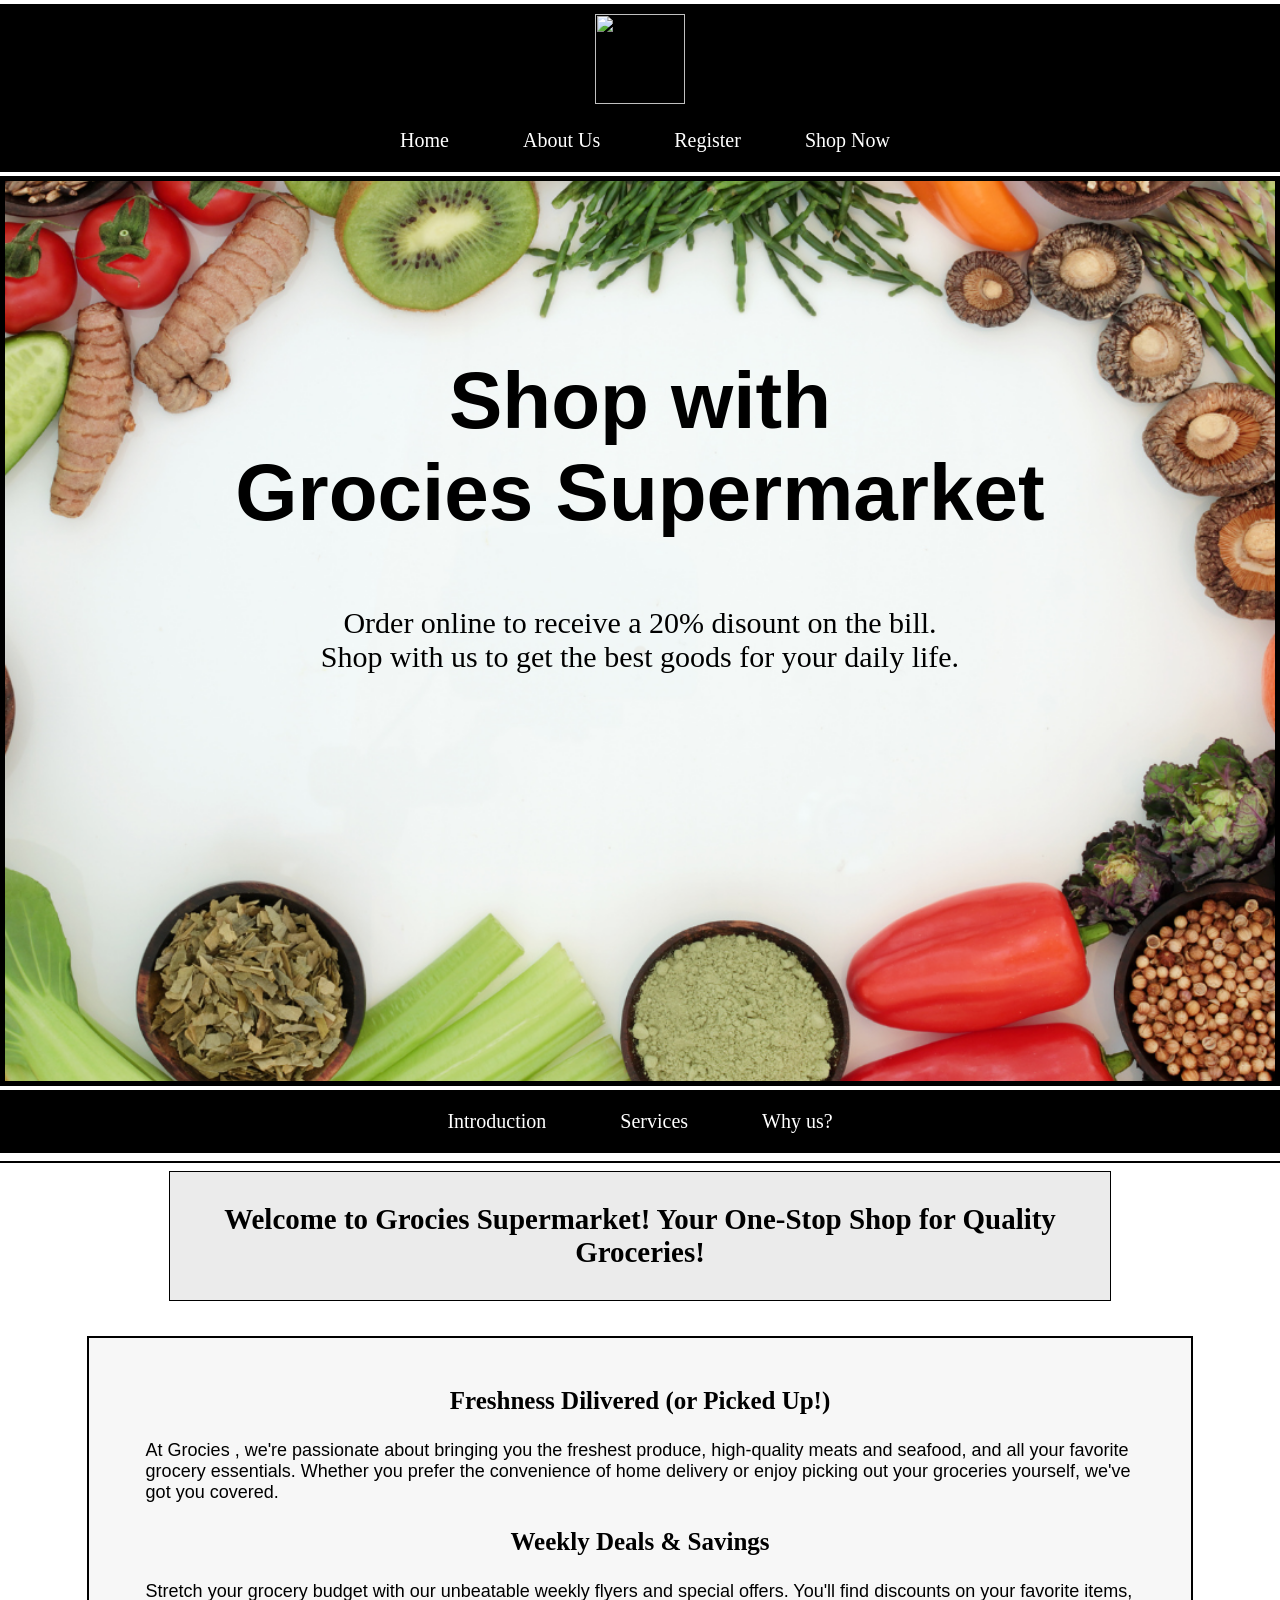
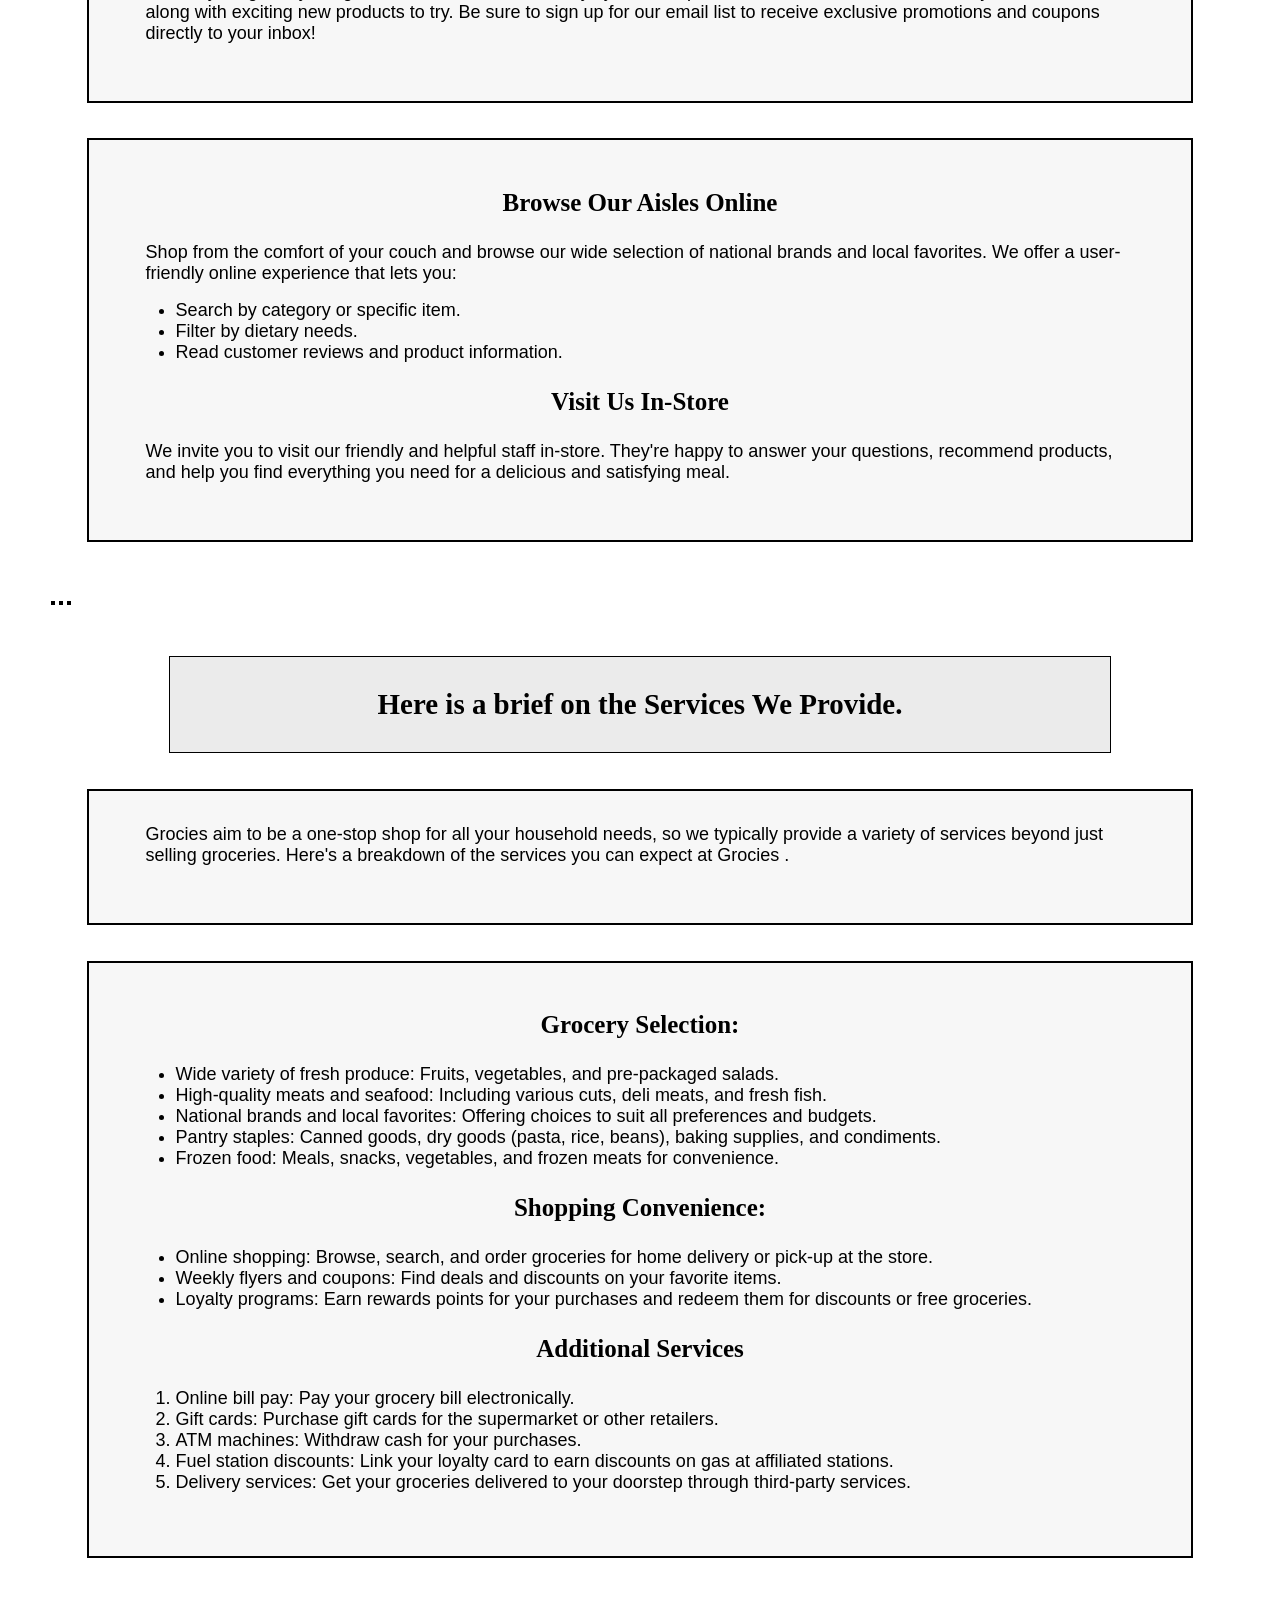
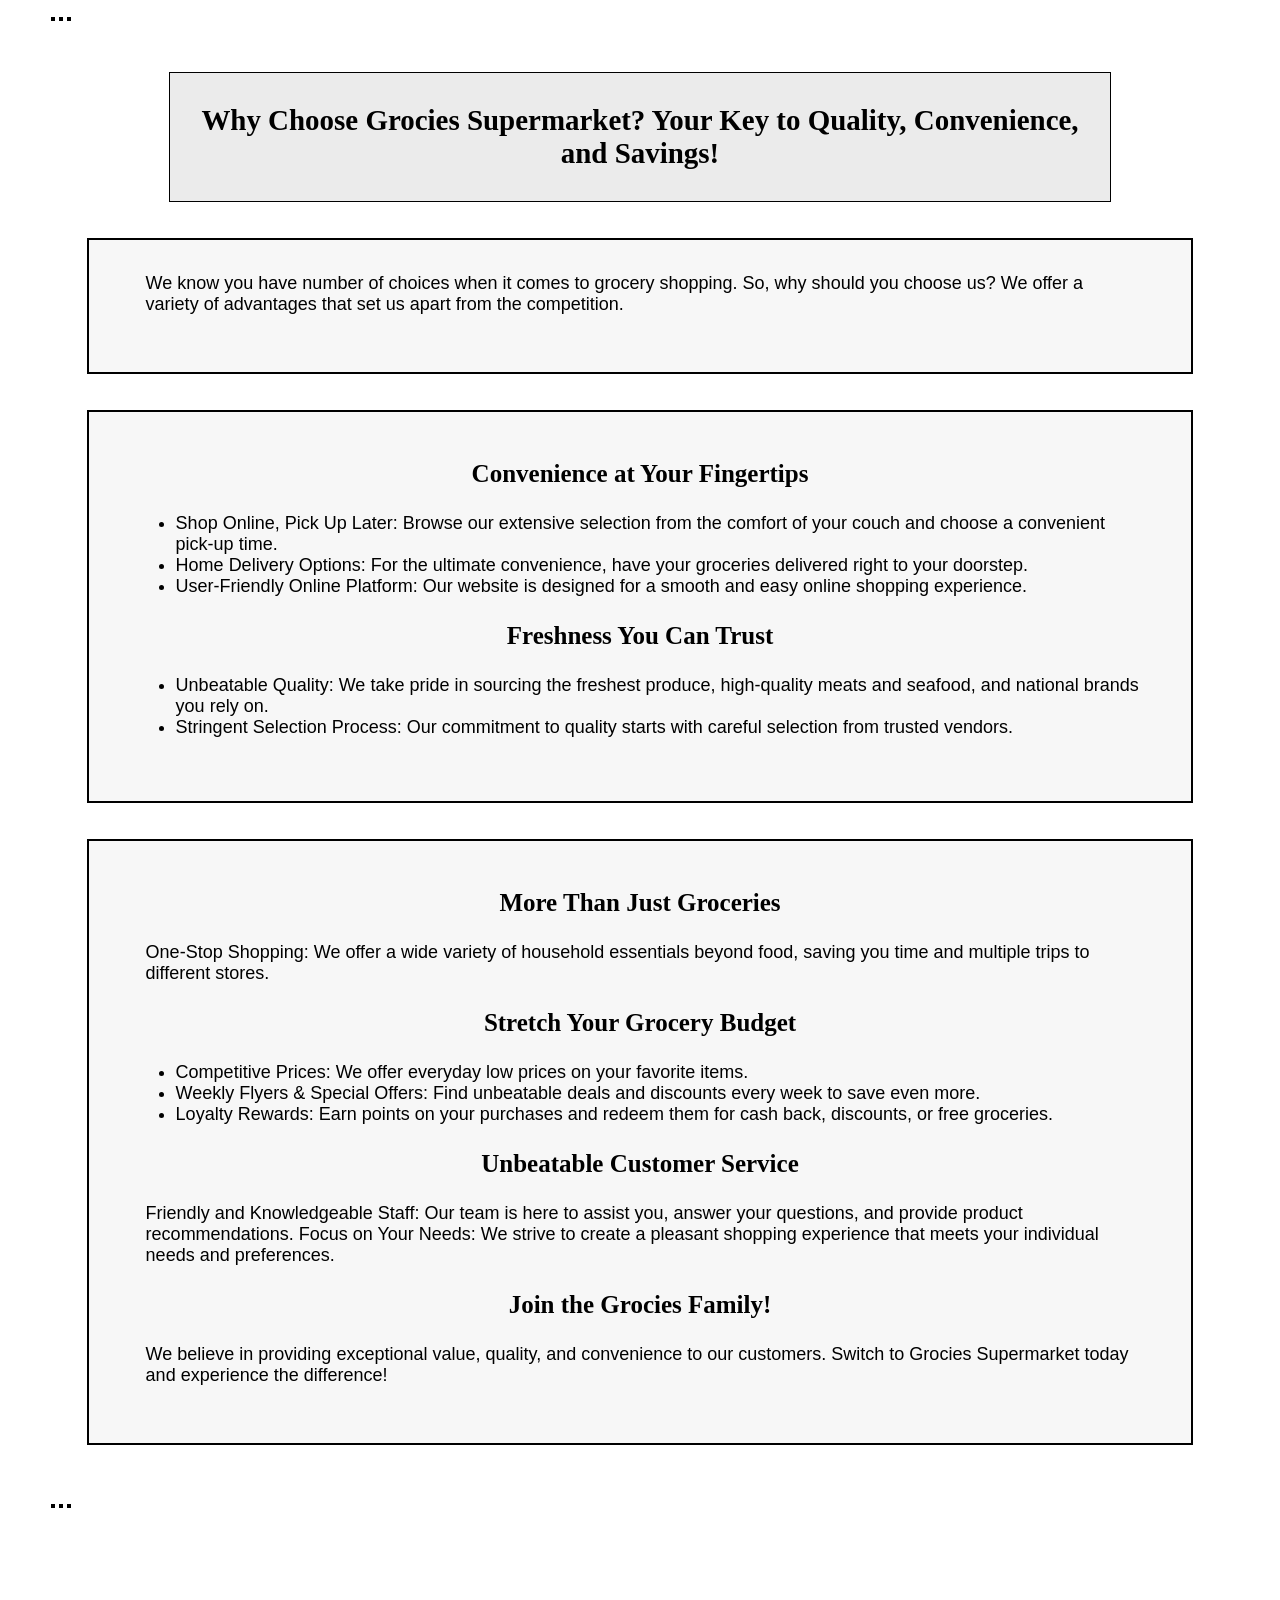
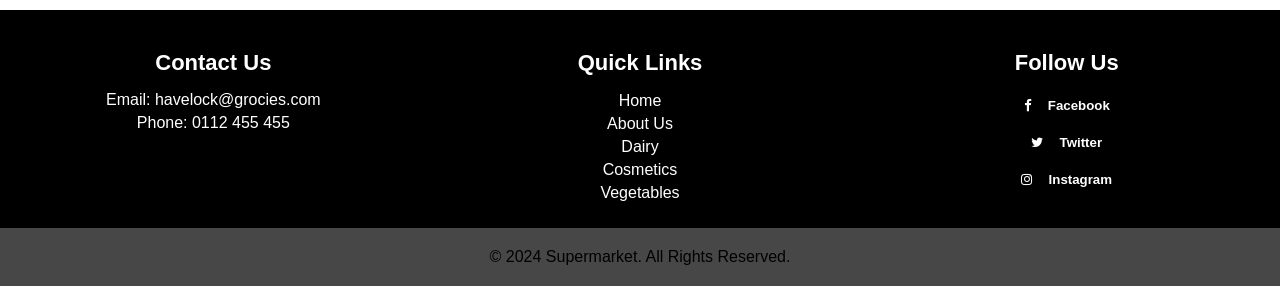
==== Index.html @ d87a8524 "Add files via upload" ====
<!DOCTYPE html>
<html lang="en">
<head>

    <meta charset="UTF-8">
    <meta name="viewport" content="width=device-width, initial-scale=1.0">
    <title>Home Page</title>

    <link rel="manifest" href="manifest.json">
    <link rel="stylesheet" href="styles/stylesindex.css">
    <link rel="stylesheet" href="https://cdnjs.cloudflare.com/ajax/libs/font-awesome/4.7.0/css/font-awesome.min.css">

    <link rel="apple-touch-icon" sizes="180x180" href="favicon package/apple-touch-icon.png">
    <link rel="icon" type="image/png" sizes="32x32" href="favicon package/favicon-32x32.png">
    <link rel="icon" type="image/png" sizes="16x16" href="favicon package/favicon-16x16.png">
    <link rel="manifest" href="/site.webmanifest">
    <link rel="mask-icon" href="/safari-pinned-tab.svg" color="#5bbad5">
    <meta name="msapplication-TileColor" content="#da532c">
    <meta name="theme-color" content="#ffffff">

</head>
<body>
    
    <header>

        <nav class="guide">
            <ul>
                <li><img src="images/Logo.png" alt="" class="igg"></li><br>
                <li><a href="Index.html" target="_blank">Home</a> </li>
                <li><a href="about.html" target="_blank">About Us</a> </li>
                <li><a href="register.html" target="_blank">Register</a> </li>
                <li class="dropdowns">
                    <div class="dropdown">
                        Shop Now
                        <div class="dropdown-content">
                          <a href="vegetables.html" target="_blank">Vegetables</a>
                          <a href="dairy.html" target="_blank">Dairy Products</a>
                          <a href="cosmetics.html" target="_blank">Cosmetics</a>
                        </div>
                      </div> 
                </li>
            </ul>
        </nav>

        <section id="top">
        <div class="container">
            <div class="content"> <br><br><br><br><br><br>
                <h1>Shop with <br>Grocies Supermarket</h1>
                <p>
                    Order online to receive a 20% disount on the bill. <br>
                    Shop with us to get the best goods for your daily life.
                </p>
            </div>
        </div>
        </section>
    
        <section class="guide">
            <nav>
                <ul>
                    <li><a href="#Introduction">Introduction</a> </li>
                    <li><a href="#Services">Services</a> </li>
                    <li><a href="#Whyus?">Why us?</a> </li>
                </ul>
            </nav>
        </section>
        <hr color="black">

    </header>

    <main>
        <section id="Introduction">
            <div class="topic">
            <h2>Welcome to Grocies Supermarket! Your One-Stop Shop for Quality Groceries!</h2> 
            </div>
            <div>
                <div class="container1">
                <h3>Freshness Dilivered (or Picked Up!)</h3>
                    <p>
                        At Grocies , we're passionate about bringing you the freshest produce, 
                        high-quality meats and seafood, and all your favorite grocery essentials. 
                        Whether you prefer the convenience of home delivery or enjoy picking out 
                        your groceries yourself, we've got you covered.
                    </p>
                <h3>Weekly Deals & Savings</h3>
                <p>
                    Stretch your grocery budget with our unbeatable weekly flyers and 
                    special offers.  You'll find discounts on your favorite items, along 
                    with exciting new products to try.  Be sure to sign up for our email 
                    list to receive exclusive promotions and coupons directly to your inbox!
                </p>
                </div>
            </div>
            <div>
                <div class="container1"> 
                <h3>Browse Our Aisles Online</h3>
                <p>
                    Shop from the comfort of your couch and browse our wide selection of 
                    national brands and local favorites.  We offer a user-friendly online 
                    experience that lets you:
                </p>
                <ul type="disk">
                    <li>Search by category or specific item.</li>
                    <li>Filter by dietary needs.</li>
                    <li>Read customer reviews and product information.</li>
                </ul> 
                <h3 class="bolds">Visit Us In-Store</h3>
                    <p>
                        We invite you to visit our friendly and helpful staff in-store. They're 
                        happy to answer your questions, recommend products, and help you find 
                        everything you need for a delicious and satisfying meal.  
                    </p>
                </div>
            </div>

            <img src="images/home/image1.png" alt="" class="image-style">
            <img src="images/home/image3.png" alt="" class="image-style">
            <img src="images/home/image4.png" alt="" class="image-style">

        </section>

        <section id="Services">
            <div class="topic">
            <h2>Here is a brief on the Services We Provide.</h2>
            </div>
            <div>
                <div class="container1">
                    <p>
                        Grocies  aim to be a one-stop shop for all your household needs, so we 
                        typically provide a variety of services beyond just selling groceries. 
                        Here's a breakdown of the services you can expect at Grocies .
                    </p>
                </div>
                <div class="container1">
                    <h3>Grocery Selection:</h3>
                    <ul>
                        <li>Wide variety of fresh produce: Fruits, vegetables, and pre-packaged salads.</li>
                        <li>High-quality meats and seafood: Including various cuts, deli meats, and fresh fish.</li>
                        <li>National brands and local favorites: Offering choices to suit all preferences and budgets.</li>
                        <li>Pantry staples: Canned goods, dry goods (pasta, rice, beans), baking supplies, and condiments.</li>
                        <li>Frozen food: Meals, snacks, vegetables, and frozen meats for convenience.</li>
                    </ul>
                    <h3>Shopping Convenience:</h3>
                    <ul type="disk">
                        <li>Online shopping: Browse, search, and order groceries for home delivery or pick-up at the store.</li>
                        <li>Weekly flyers and coupons: Find deals and discounts on your favorite items.</li>
                        <li>Loyalty programs: Earn rewards points for your purchases and redeem them for discounts or free groceries.</li>
                    </ul>
                    <h3>Additional Services</h3>
                    <ol>
                        <li>Online bill pay: Pay your grocery bill electronically.</li>
                        <li>Gift cards: Purchase gift cards for the supermarket or other retailers.</li>
                        <li>ATM machines: Withdraw cash for your purchases.</li>
                        <li>Fuel station discounts: Link your loyalty card to earn discounts on gas at affiliated stations.</li>
                        <li>Delivery services: Get your groceries delivered to your doorstep through third-party services.</li>
                    </ol>
                </div>
            </div>

            <img src="images/home/image6.png" alt="" class="image-style">
            <img src="images/home/image7.png" alt="" class="image-style">
            <img src="images/home/image9.png" alt="" class="image-style">

        </section>

        <section id="Whyus?">
            <div class="topic">
            <h2>Why Choose Grocies Supermarket? Your Key to Quality, Convenience, and Savings!</h2>
            </div>
            <div>
                <div class="container1">
                <p>
                    We know you have number of choices when it comes to grocery shopping. So, why should you choose us? We offer a variety 
                    of advantages that set us apart from the competition.
                </p>
                </div>
            <div class="container1">
                
                <h3>Convenience at Your Fingertips</h3>
                <ul>
                    <li>Shop Online, Pick Up Later: Browse our extensive selection from the comfort of your couch and choose a convenient pick-up time.</li>
                    <li>Home Delivery Options: For the ultimate convenience, have your groceries delivered right to your doorstep.</li>
                    <li>User-Friendly Online Platform: Our website is designed for a smooth and easy online shopping experience.</li>
                </ul>
                <h3>Freshness You Can Trust</h3>
                <ul>
                    <li>Unbeatable Quality: We take pride in sourcing the freshest produce, high-quality meats and seafood, and national brands you rely on.</li>
                    <li>Stringent Selection Process: Our commitment to quality starts with careful selection from trusted vendors.</li>
                </ul>
            </div>
            <div class="container1">  
                <h3>More Than Just Groceries</h3>
                    <p>One-Stop Shopping: We offer a wide variety of household essentials beyond food, saving you time and multiple trips to different stores.</p>
                <h3>Stretch Your Grocery Budget</h3>
                <ul>
                    <li>Competitive Prices: We offer everyday low prices on your favorite items.</li>
                    <li>Weekly Flyers & Special Offers: Find unbeatable deals and discounts every week to save even more.</li>
                    <li>Loyalty Rewards: Earn points on your purchases and redeem them for cash back, discounts, or free groceries.</li>
                </ul>
                <h3>Unbeatable Customer Service</h3>
                    <p>
                        Friendly and Knowledgeable Staff: Our team is here to assist you, answer your questions, and provide product recommendations.
                        Focus on Your Needs: We strive to create a pleasant shopping experience that meets your individual needs and preferences.
                    </p>
                <h3>Join the Grocies  Family!</h3>
                    <p>
                        We believe in providing exceptional value, quality, and convenience to our customers.  Switch to Grocies Supermarket today and experience the difference!
                    </p>
            </div>
        </div>

            <img src="images/home/image2.png" alt="" class="image-style">
            <img src="images/home/image5.png" alt="" class="image-style">
            <img src="images/home/image8.png" alt="" class="image-style">

        </section>

    </main>


    <footer>
        
        <div class="footer-container">
            <div class="footer-section contact-info">
                <h4>Contact Us</h4>
                <p>Email: <a href="havelock@grocies.com">havelock@grocies.com</a></p>
                <p>Phone: <a href="tel:0112455455">0112 455 455</a></p>
            </div>
            <div class="footer-section quick-links">
                <h4>Quick Links</h4>
                <ul>
                    <li><a href="Index.html">Home</a></li>
                    <li><a href="about.html">About Us</a></li>
                    <li><a href="dairy.html">Dairy</a></li>
                    <li><a href="cosmetics.html">Cosmetics</a></li>
                    <li><a href="vegetables.html">Vegetables</a></li>
                </ul>
            </div>
            <div class="footer-section social-media">
                <h4>Follow Us</h4>
                    <h5><a href="#"><i class="fa fa-facebook-f" class="leffff"></i></a>Facebook</h5>
                    <h5><a href="#"><i class="fa fa-twitter" class="leffff"></i></a>Twitter</h5>
                    <h5><a href="#"><i class="fa fa-instagram" class="leffff"></i></a>Instagram</h5>
            </div>
        </div>
        <div class="footer-bottom">
            <p>&copy; 2024 Supermarket. All Rights Reserved.</p>
        </div>

    </footer>

</body>
</html>
---- styles/stylesindex.css ----
body{
    background-color: rgb(255, 255, 255);
    margin: 0;
}

/* Styles of the paragraph on the main image */
p{
    font-family: Georgia, 'Times New Roman', Times, serif;
    margin: 10px;
}

ul, ol{
    font-family: Georgia, 'Times New Roman', Times, serif;
}

/* Styles to insert the main image in the top */
.container{
    width: auto;
    min-height: 100vh;
    background-size:cover;
    background-position:center;
    background-image: linear-gradient(rgba(224, 109, 109, 0),rgba(224, 109, 109, 0)),url(images/home/front.png);
    border: 5px solid black;
} 

nav{
    width: auto;
    align-items: center;
    justify-content: space-between;
}

nav ul{
    width: 100%;
    text-align: center;
}

nav ul li{
    display: inline-block;
    font-size: 20px; 
}

.content h1 {
    font-size: 80px;
    text-align: center;
    font-family: 'Lucida Sans', 'Lucida Sans Regular', 'Lucida Grande', 'Lucida Sans Unicode', Geneva, Verdana, sans-serif;
}

.content p {
    font-size: 30px;
    text-align: center;
    font-family: Cambria, Cochin, Georgia, Times, 'Times New Roman', serif;
    text-align: center;
}

.container1{
    background-color: #f7f7f7;
    padding: 4%;
    padding-top: 2%;
    border: #000000 2px solid;
    margin: 3%;
}

.topic{
    background-color: #ebebeb;
    margin-left: 10%;
    margin-right: 10%;
    padding: 0.6%;
    font-size: 19.3px;
    border: #000000 1px solid;
}

.container1 li,
.container1 p{
    font-family: 'Segoe UI', Tahoma, Geneva, Verdana, sans-serif;
    font-size: 18px;
}

main{
    margin: 4%;
    margin-top: 0%;
}

.image-style{
    width: 32.7%;
    border: #000000 solid 2px;
    margin-bottom: 4%;
    margin-top: 2%;
}

/* Style of the header */

h2,h3{
    font-family: Cambria, Cochin, Georgia, Times, 'Times New Roman', serif;
    text-align: center;
}

h3{
    font-size: 25px;
}

/* styles of the logo on the top */
.igg{
    height: 90px;
    width: 90px;
    margin-top: 10px;
}

/* Styles related to the page navigations */
.guide ul{
    list-style-type: none;
    background-color: #000000;
    padding: 0px;
    margin-top: 4px;
    margin-bottom: 4px;
}

.guide a{
    color: white;
    text-decoration: none;
    padding: 20px 35px;
    display: block;
    text-align: center;
}

.guide a:hover{
    background-color: #3a3a3a;
    transform: scale(1.05);
}

/* Styles related to the dropdown list in the head part */
.dropdown:hover .dropdown-content {
    display: block;
}

.dropdown-content a:hover {
    background-color: #3a3a3a;
    transform: scale(1.02);
}

.dropdown-content a {
    color: rgb(255, 255, 255);
    padding: 17px 16px;
    text-decoration: none;
    display: block;
}

.dropdown-content {
    display: none;
    position: absolute;
    background-color: #000000;
    min-width: 100px;
    z-index: 1;
    color: white;
}

.dropdowns{
    background-color: #000000;
    color: #fff;
    padding: 10px 25px;
    border: none;
    cursor: pointer;
}

.dropdown {
    position: relative;
    display: inline-block;
}

/* Styles related to the footer part */
.footer-container {
    display: flex;
    justify-content: space-around;
    align-items: flex-start;
    flex-wrap: wrap;
    margin: 0 auto;
    background-color: #000000;
    color: white;
    font-family: Arial, Helvetica, sans-serif;
}

.footer-section {
    flex: 1;
    padding: 10px;
}

.footer-section h4 {
    margin-bottom: 15px;
    font-size: 22px;
    text-align: center;
    font-family:  Calibri, 'Trebuchet MS', sans-serif;
}

.footer-section p,
.footer-section a {
    text-decoration: none;
    margin: 5px 0;
    max-width: 100%;
    text-align: center;
    color: white;
}

.footer-section p{
    font-family: 'Arial Narrow Bold', sans-serif;
}

.leffff{
    margin-left: 30%;
}

.footer-section ul {
    list-style: none;
    padding: 0;
}

.footer-section ul li {
    margin: 5px 0;
    text-decoration: none;
    text-align: center;
    font-family: 'Arial Narrow Bold', sans-serif;
}

.footer-section ul li:hover {
    transform: scale(1.1);
}

.footer-bottom {
    text-align: center;
    padding: 10px 0;
    background-color: #474747;
}

.footer-bottom p {
    max-width: 100%;
    font-family: Verdana, Geneva, Tahoma, sans-serif;
}

i{
    margin-right: 4%;
}

.footer-section h5{
    text-align: center;
}





/* Code for the mobile reponsive (600px) */
@media screen and (max-width:600px){
    .container img{
        max-width: 100%;
        height: 100vh;
    }
    body{
        max-width: 100%;
    }
    .container h1{
        font-size: 60px;
        padding-top: 30%;
    }
    .container p{
	    font-size: 20px
    }
    .image-style{
        display: block;
        width: 100%;
    }
    .footer-container{
        display:block;
    }
}
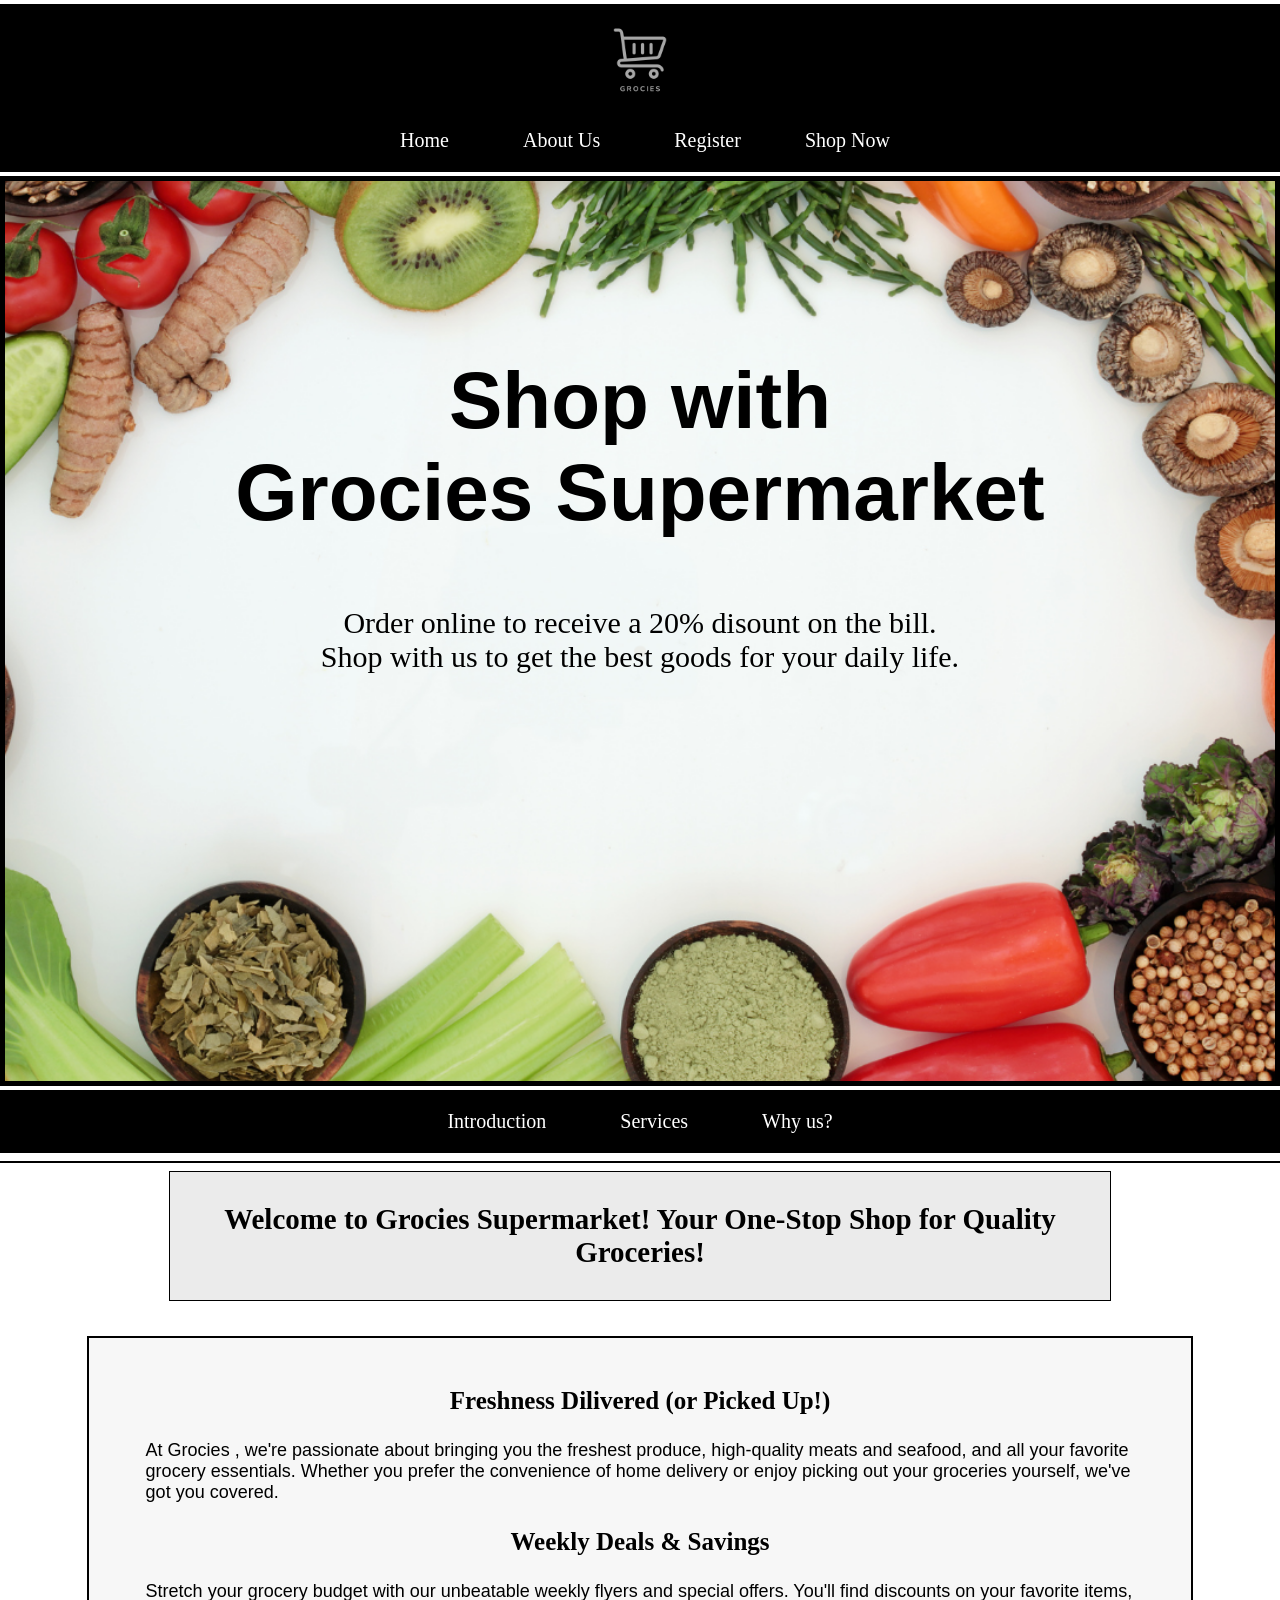
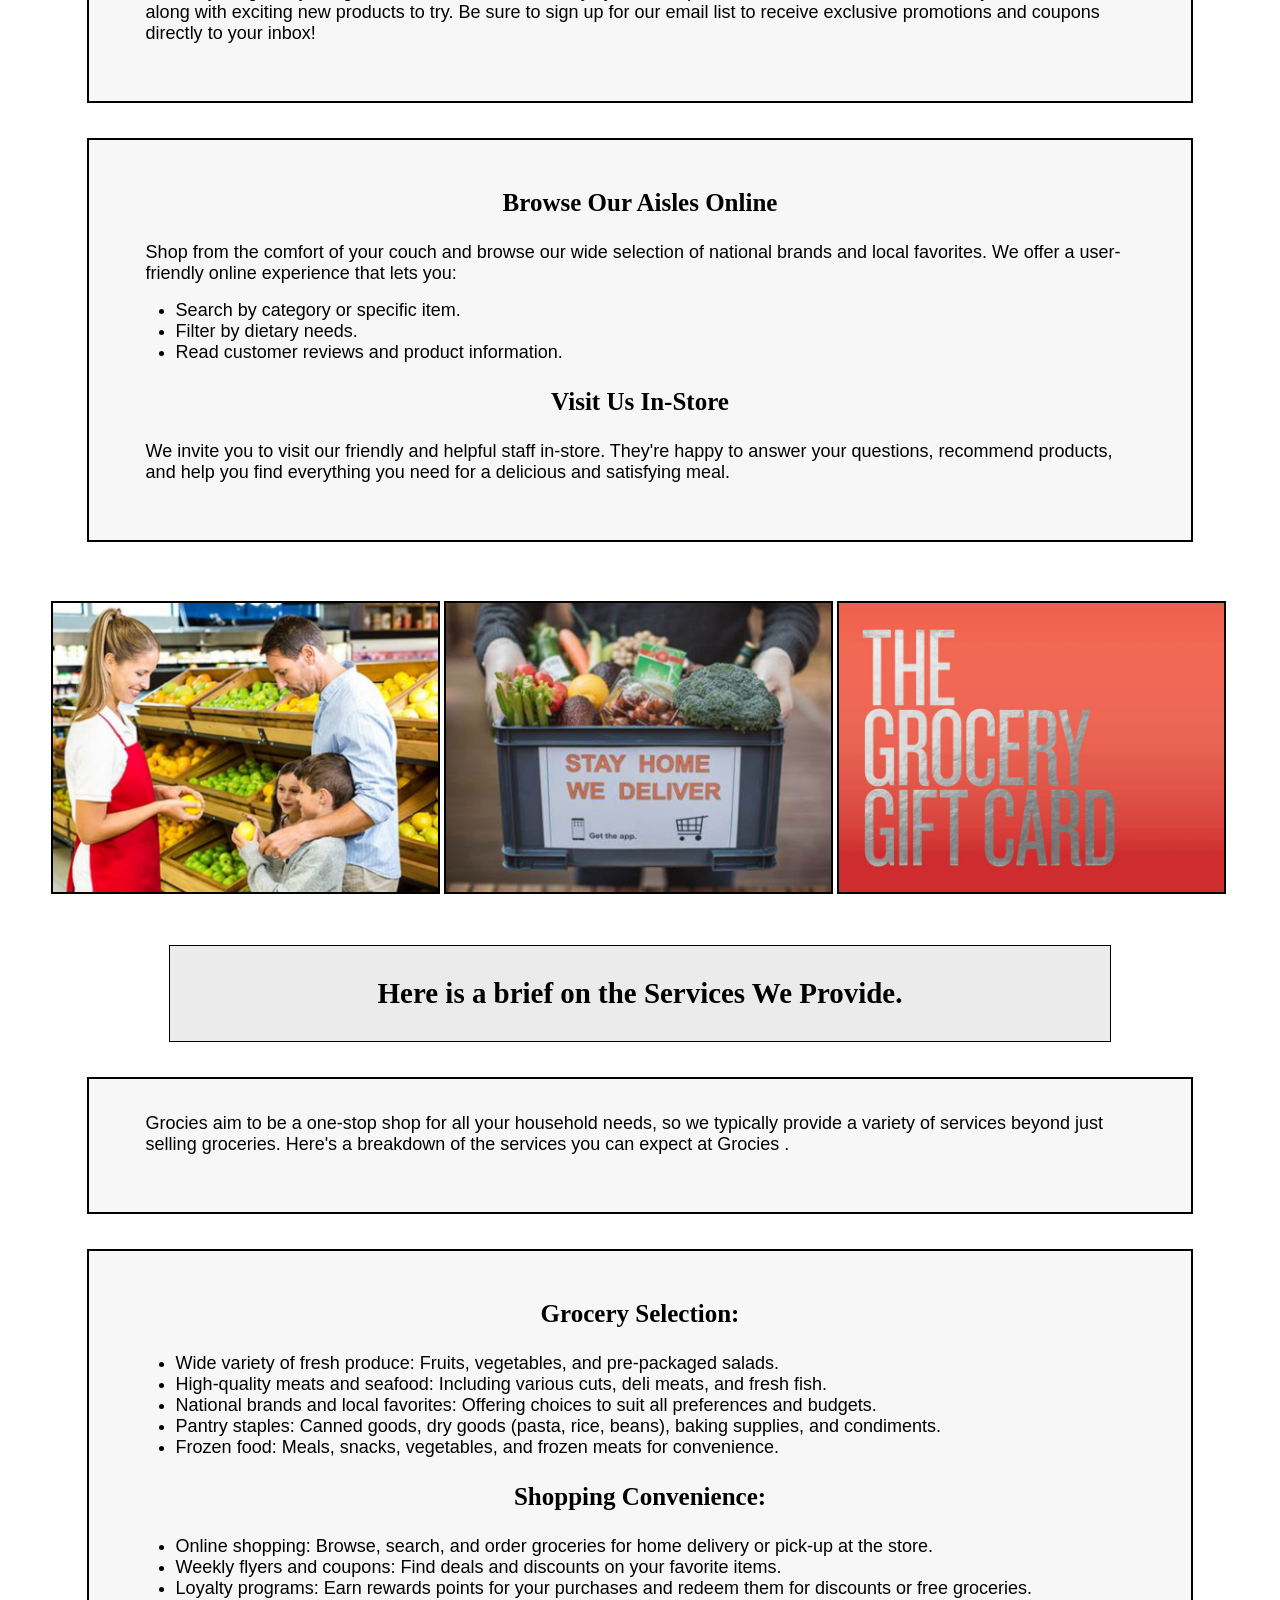
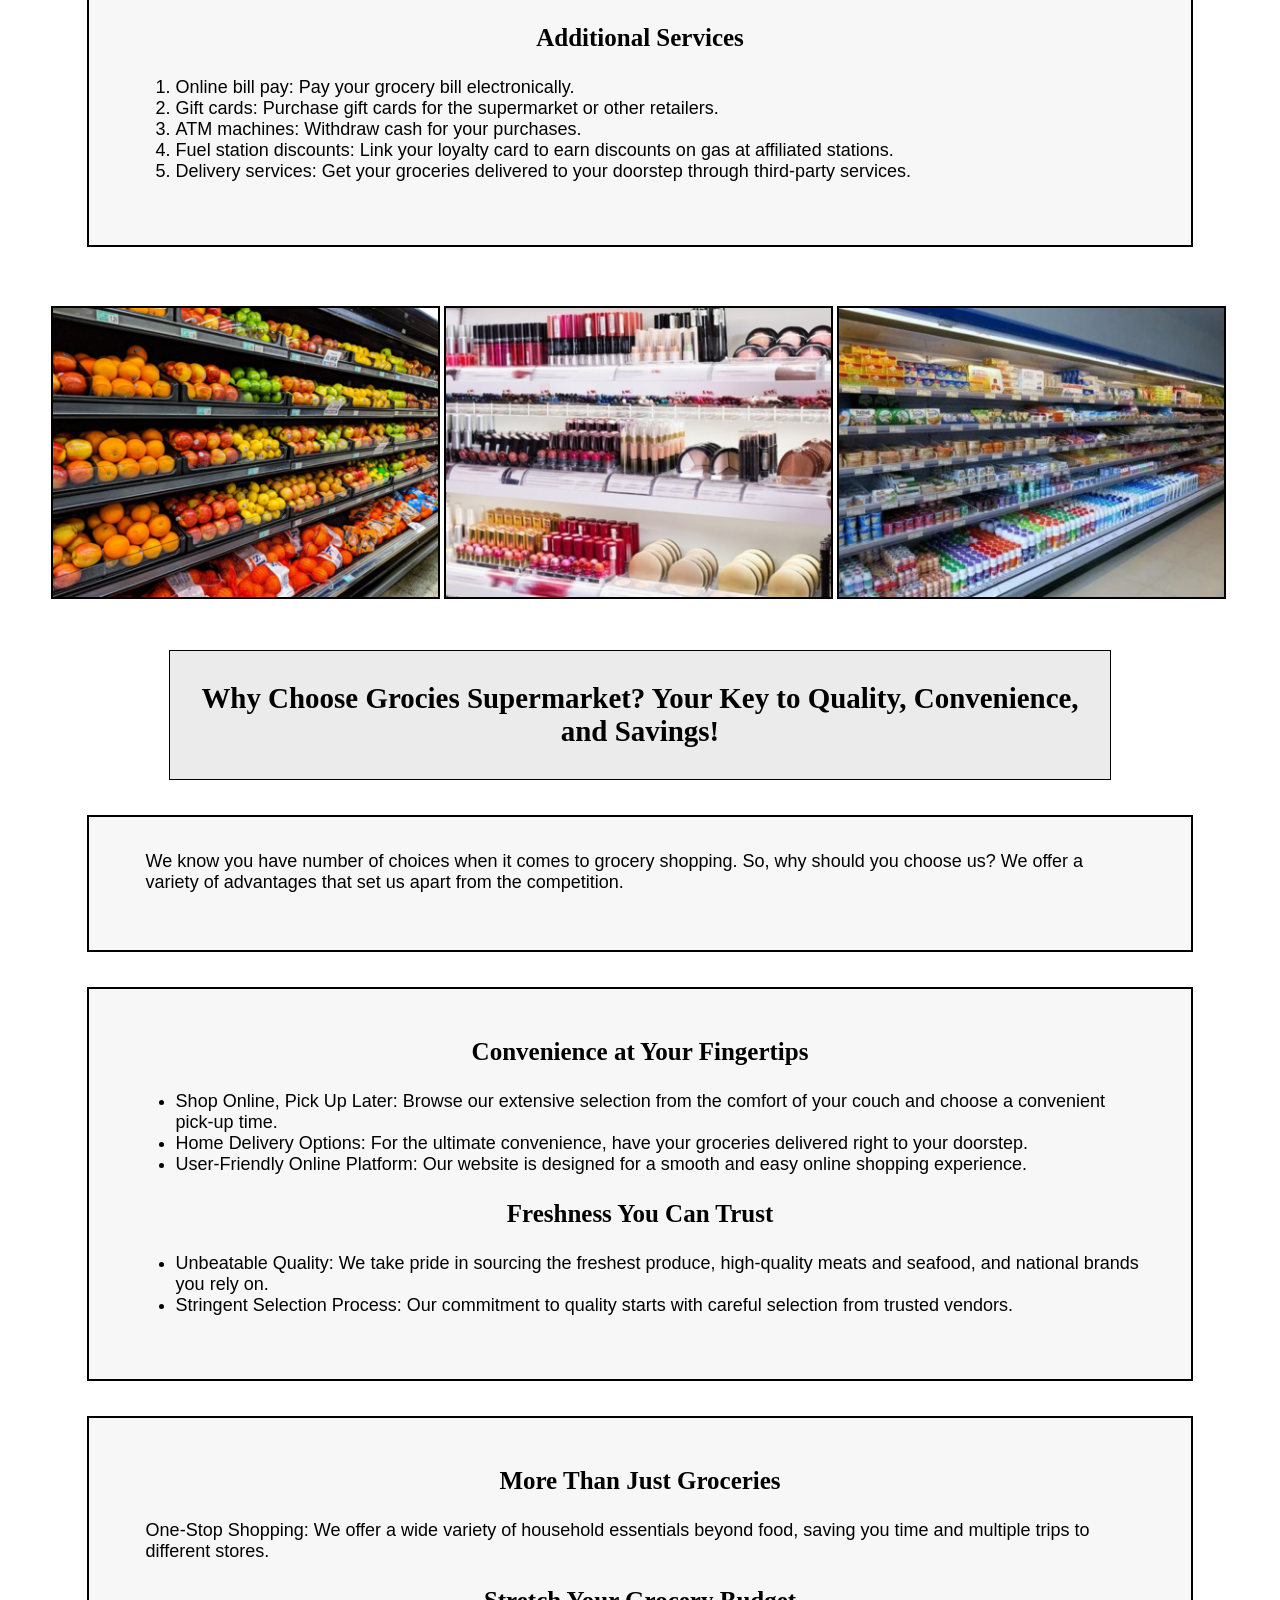
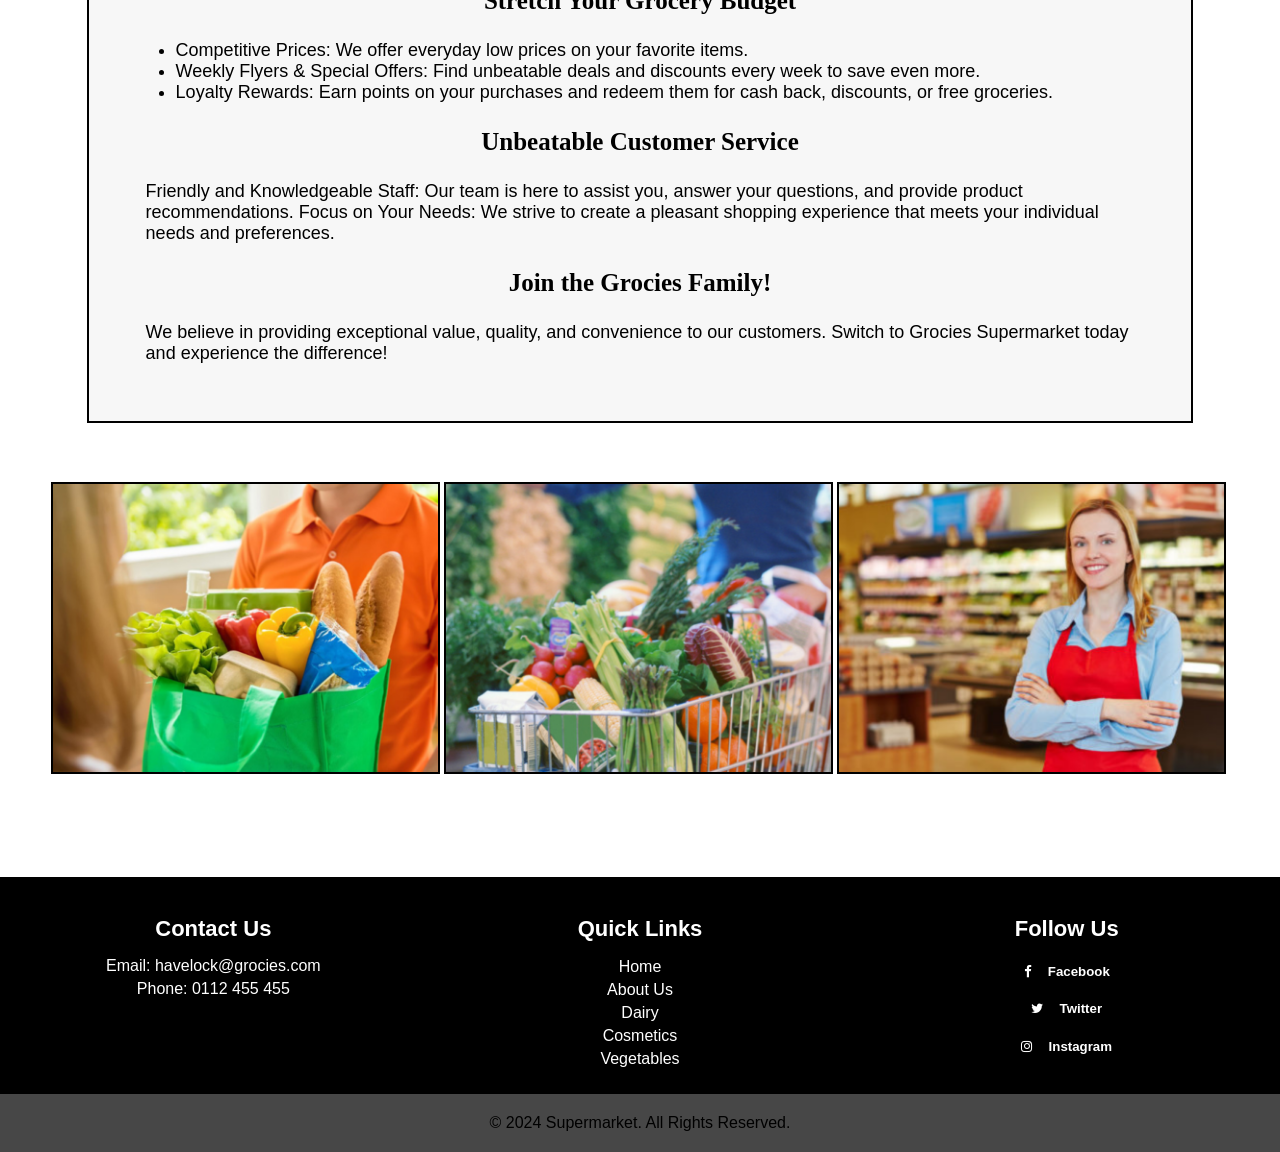
==== commit b9bb194e: "Update Index.html" ====
--- a/Index.html
+++ b/Index.html
@@ -5,11 +5,11 @@
     <meta charset="UTF-8">
     <meta name="viewport" content="width=device-width, initial-scale=1.0">
     <title>Home Page</title>
-
+<!--Style for the Css file and the icons in the footer part-->
     <link rel="manifest" href="manifest.json">
     <link rel="stylesheet" href="styles/stylesindex.css">
     <link rel="stylesheet" href="https://cdnjs.cloudflare.com/ajax/libs/font-awesome/4.7.0/css/font-awesome.min.css">
-
+<!--link for favicon images-->
     <link rel="apple-touch-icon" sizes="180x180" href="favicon package/apple-touch-icon.png">
     <link rel="icon" type="image/png" sizes="32x32" href="favicon package/favicon-32x32.png">
     <link rel="icon" type="image/png" sizes="16x16" href="favicon package/favicon-16x16.png">
@@ -22,26 +22,27 @@
 <body>
     
     <header>
-
+<!--the links and logo in the top of the page-->
         <nav class="guide">
             <ul>
                 <li><img src="images/Logo.png" alt="" class="igg"></li><br>
-                <li><a href="Index.html" target="_blank">Home</a> </li>
-                <li><a href="about.html" target="_blank">About Us</a> </li>
-                <li><a href="register.html" target="_blank">Register</a> </li>
+                <li><a href="Index.html">Home</a> </li>
+                <li><a href="about.html">About Us</a> </li>
+                <li><a href="register.html">Register</a> </li>
                 <li class="dropdowns">
                     <div class="dropdown">
                         Shop Now
+                        <!--Drop down list to navigate through the product pages-->
                         <div class="dropdown-content">
-                          <a href="vegetables.html" target="_blank">Vegetables</a>
-                          <a href="dairy.html" target="_blank">Dairy Products</a>
-                          <a href="cosmetics.html" target="_blank">Cosmetics</a>
+                          <a href="vegetables.html" >Vegetables</a>
+                          <a href="dairy.html">Dairy Products</a>
+                          <a href="cosmetics.html" >Cosmetics</a>
                         </div>
                       </div> 
                 </li>
             </ul>
         </nav>
-
+<!--main image div part and the content on it-->
         <section id="top">
         <div class="container">
             <div class="content"> <br><br><br><br><br><br>
@@ -53,7 +54,7 @@
             </div>
         </div>
         </section>
-    
+<!--links to navigate through web page-->
         <section class="guide">
             <nav>
                 <ul>
@@ -68,6 +69,7 @@
     </header>
 
     <main>
+        <!--content in the introduction part of the webpage-->
         <section id="Introduction">
             <div class="topic">
             <h2>Welcome to Grocies Supermarket! Your One-Stop Shop for Quality Groceries!</h2> 
@@ -111,7 +113,7 @@
                     </p>
                 </div>
             </div>
-
+    <!--images-->
             <img src="images/home/image1.png" alt="" class="image-style">
             <img src="images/home/image3.png" alt="" class="image-style">
             <img src="images/home/image4.png" alt="" class="image-style">
@@ -155,13 +157,13 @@
                     </ol>
                 </div>
             </div>
-
+    <!--images-->
             <img src="images/home/image6.png" alt="" class="image-style">
             <img src="images/home/image7.png" alt="" class="image-style">
             <img src="images/home/image9.png" alt="" class="image-style">
 
         </section>
-
+<!--Why us? part of the webpage-->
         <section id="Whyus?">
             <div class="topic">
             <h2>Why Choose Grocies Supermarket? Your Key to Quality, Convenience, and Savings!</h2>
@@ -207,7 +209,7 @@
                     </p>
             </div>
         </div>
-
+    <!--images-->
             <img src="images/home/image2.png" alt="" class="image-style">
             <img src="images/home/image5.png" alt="" class="image-style">
             <img src="images/home/image8.png" alt="" class="image-style">
@@ -218,7 +220,7 @@
 
 
     <footer>
-        
+        <!--footer part of the webpage-->
         <div class="footer-container">
             <div class="footer-section contact-info">
                 <h4>Contact Us</h4>
@@ -249,4 +251,4 @@
     </footer>
 
 </body>
-</html>+</html>
